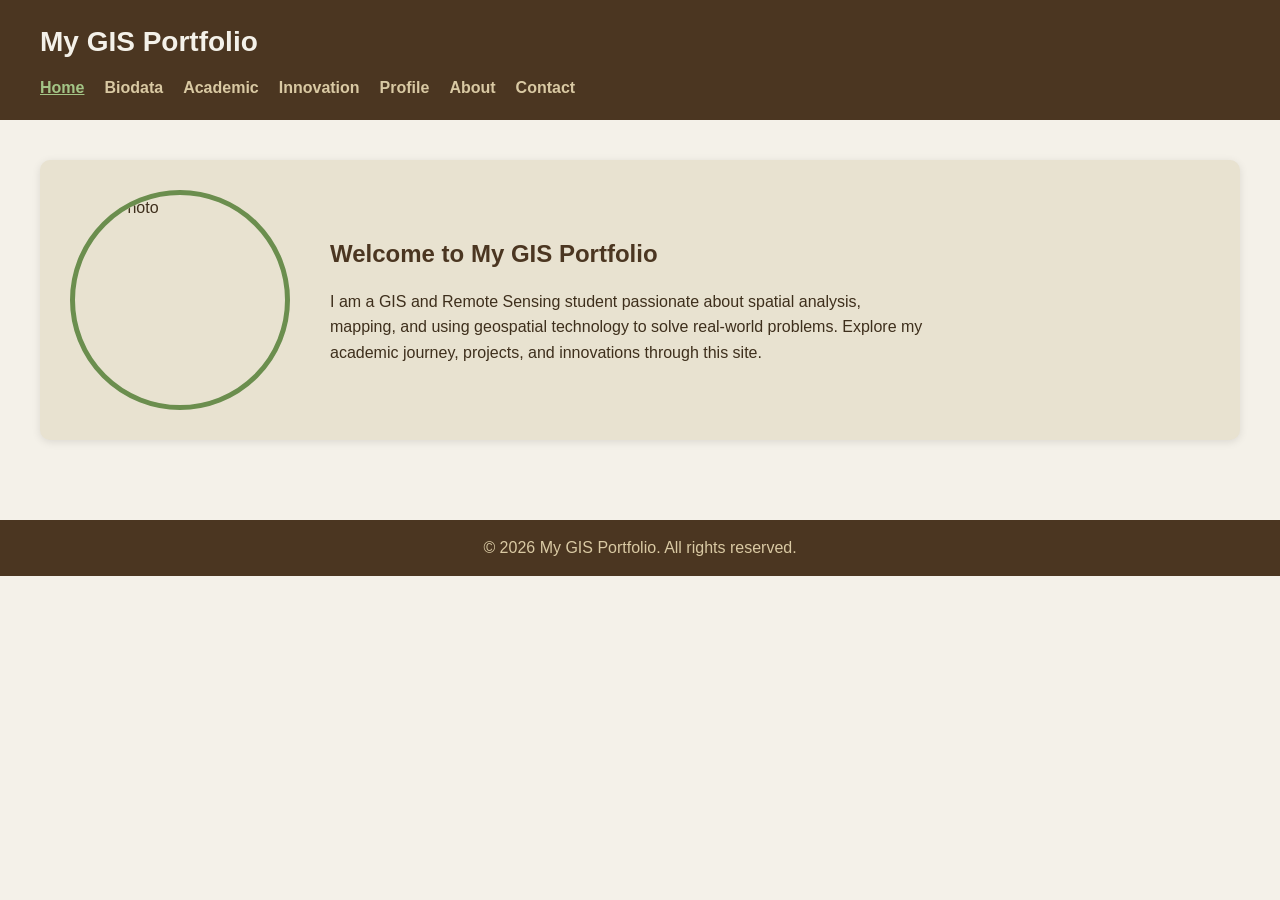
==== index.html @ 16fd7292 "Add files via upload" ====
<!DOCTYPE html>
<html lang="en">
<head>
    <meta charset="UTF-8">
    <meta name="viewport" content="width=device-width, initial-scale=1.0">
    <title>My GIS Portfolio</title>
    <link rel="stylesheet" href="style.css">
</head>
<body>

    <header>
        <h1>My GIS Portfolio</h1>
        <nav>
            <ul>
                <li><a href="index.html">Home</a></li>
                <li><a href="biodata.html">Biodata</a></li>
                <li><a href="academic.html">Academic</a></li>
                <li><a href="innovation.html">Innovation</a></li>
                <li><a href="profile.html">Profile</a></li>
                <li><a href="about.html">About</a></li>
                <li><a href="contact.html">Contact</a></li>
            </ul>
        </nav>
    </header>

    <main>
        <section class="hero">
            <img src="images/profile.jpg" alt="My Photo" class="profile-photo">
            <div class="intro-text">
                <h2>Welcome to My GIS Portfolio</h2>
                <p>
                    I am a GIS and Remote Sensing student passionate about spatial analysis,
                    mapping, and using geospatial technology to solve real-world problems.
                    Explore my academic journey, projects, and innovations through this site.
                </p>
            </div>
        </section>
    </main>

    <footer>
        <p>&copy; 2026 My GIS Portfolio. All rights reserved.</p>
    </footer>

    <script src="script.js"></script>
</body>
</html>
---- style.css ----
/* ===== General Reset ===== */
* {
    margin: 0;
    padding: 0;
    box-sizing: border-box;
}

body {
    font-family: 'Segoe UI', Arial, sans-serif;
    background-color: #f4f1e9;
    color: #3e2f1c;
    line-height: 1.6;
}

/* ===== Header & Navigation ===== */
header {
    background-color: #4b3621;
    color: #f4f1e9;
    padding: 20px 40px;
}

header h1 {
    margin-bottom: 10px;
    font-size: 28px;
}

nav ul {
    list-style: none;
    display: flex;
    flex-wrap: wrap;
    gap: 20px;
}

nav ul li a {
    color: #d9c9a3;
    text-decoration: none;
    font-weight: bold;
    transition: color 0.3s ease;
}

nav ul li a:hover {
    color: #a3c586;
}

/* ===== Main Content ===== */
main {
    padding: 40px;
}

.hero {
    display: flex;
    align-items: center;
    gap: 40px;
    flex-wrap: wrap;
    background-color: #e8e2d0;
    border-radius: 10px;
    padding: 30px;
    box-shadow: 0 2px 8px rgba(0,0,0,0.1);
}

.profile-photo {
    width: 220px;
    height: 220px;
    object-fit: cover;
    border-radius: 50%;
    border: 5px solid #6b8e4e;
}

.intro-text h2 {
    color: #4b3621;
    margin-bottom: 15px;
}

.intro-text p {
    max-width: 600px;
    font-size: 16px;
}

/* ===== Footer ===== */
footer {
    background-color: #4b3621;
    color: #d9c9a3;
    text-align: center;
    padding: 15px;
    margin-top: 40px;
}
/* ===== Biodata Page ===== */
.biodata {
    background-color: #e8e2d0;
    padding: 30px;
    border-radius: 10px;
    max-width: 600px;
    margin: 0 auto;
}

.biodata h2 {
    color: #4b3621;
    margin-bottom: 20px;
}

.biodata-list {
    list-style: none;
}

.biodata-list li {
    padding: 10px 0;
    border-bottom: 1px solid #c9bfa3;
}

.biodata-list li:last-child {
    border-bottom: none;
}
/* ===== Academic Page ===== */
.academic {
    background-color: #e8e2d0;
    padding: 30px;
    border-radius: 10px;
    max-width: 600px;
    margin: 0 auto;
}

.academic h2 {
    color: #4b3621;
    margin-bottom: 20px;
}

.academic-list {
    list-style: none;
}

.academic-list li {
    padding: 10px 0;
    border-bottom: 1px solid #c9bfa3;
}

.academic-list li:last-child {
    border-bottom: none;
}
/* ===== Innovation Page ===== */
.innovation {
    background-color: #e8e2d0;
    padding: 30px;
    border-radius: 10px;
    max-width: 700px;
    margin: 0 auto;
}

.innovation h2 {
    color: #4b3621;
    margin-bottom: 20px;
}

.project-list {
    list-style: none;
}

.project-list li {
    padding: 15px 0;
    border-bottom: 1px solid #c9bfa3;
}

.project-list li:last-child {
    border-bottom: none;
}

.project-list h3 {
    color: #6b8e4e;
    margin-bottom: 8px;
}
/* ===== Profile Page ===== */
.profile {
    background-color: #e8e2d0;
    padding: 30px;
    border-radius: 10px;
    max-width: 600px;
    margin: 0 auto;
}

.profile h2 {
    color: #4b3621;
    margin-bottom: 20px;
}

.profile h3 {
    color: #6b8e4e;
    margin-top: 20px;
    margin-bottom: 10px;
}

.skills-list {
    list-style: none;
}

.skills-list li {
    padding: 8px 0;
    padding-left: 15px;
    border-bottom: 1px solid #c9bfa3;
    position: relative;
}

.skills-list li::before {
    content: "•";
    color: #6b8e4e;
    position: absolute;
    left: 0;
    font-weight: bold;
}
/* ===== About Page ===== */
.about {
    background-color: #e8e2d0;
    padding: 30px;
    border-radius: 10px;
    max-width: 650px;
    margin: 0 auto;
}

.about h2 {
    color: #4b3621;
    margin-bottom: 20px;
}

.about p {
    margin-bottom: 15px;
}
/* ===== Contact Page ===== */
.contact {
    background-color: #e8e2d0;
    padding: 30px;
    border-radius: 10px;
    max-width: 600px;
    margin: 0 auto;
}

.contact h2 {
    color: #4b3621;
    margin-bottom: 20px;
}

.contact-info p {
    margin-bottom: 10px;
}

.social-links {
    display: flex;
    gap: 15px;
    margin: 15px 0 25px 0;
}

.social-links a {
    color: #6b8e4e;
    font-weight: bold;
    text-decoration: none;
}

.social-links a:hover {
    text-decoration: underline;
}

.contact-form {
    display: flex;
    flex-direction: column;
    gap: 8px;
    margin-top: 20px;
}

.contact-form label {
    font-weight: bold;
    color: #4b3621;
}

.contact-form input,
.contact-form textarea {
    padding: 10px;
    border: 1px solid #c9bfa3;
    border-radius: 5px;
    font-family: inherit;
    font-size: 15px;
}

.contact-form button {
    background-color: #6b8e4e;
    color: white;
    border: none;
    padding: 12px;
    border-radius: 5px;
    font-size: 16px;
    cursor: pointer;
    margin-top: 10px;
    transition: background-color 0.3s ease;
}

.contact-form button:hover {
    background-color: #4b3621;
}
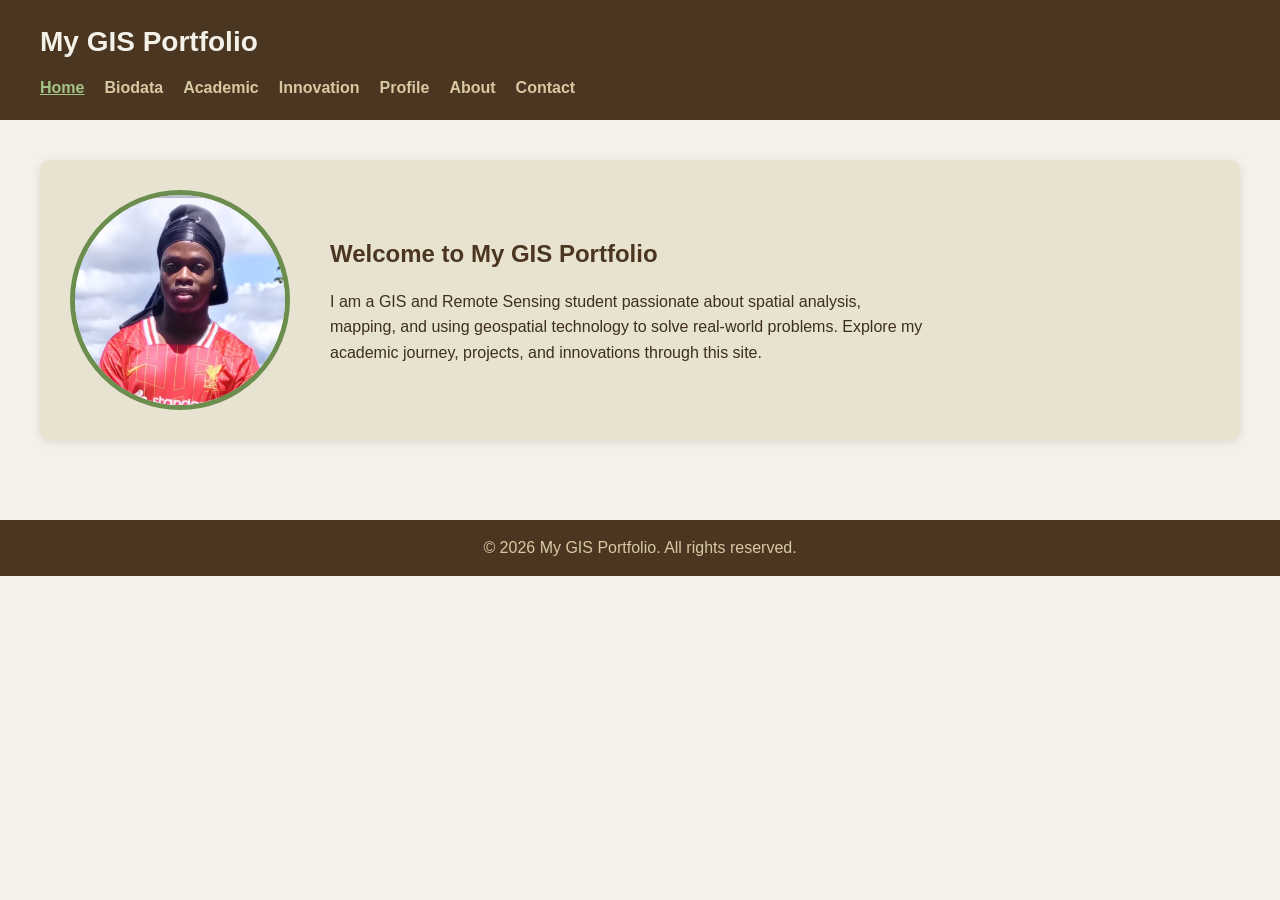
==== commit 19560d31: "Update index.html" ====
--- a/index.html
+++ b/index.html
@@ -25,7 +25,7 @@
 
     <main>
         <section class="hero">
-            <img src="images/profile.jpg" alt="My Photo" class="profile-photo">
+            <img src="profile.jpg" alt="My Photo" class="profile-photo">
             <div class="intro-text">
                 <h2>Welcome to My GIS Portfolio</h2>
                 <p>
@@ -43,4 +43,4 @@
 
     <script src="script.js"></script>
 </body>
-</html>+</html>
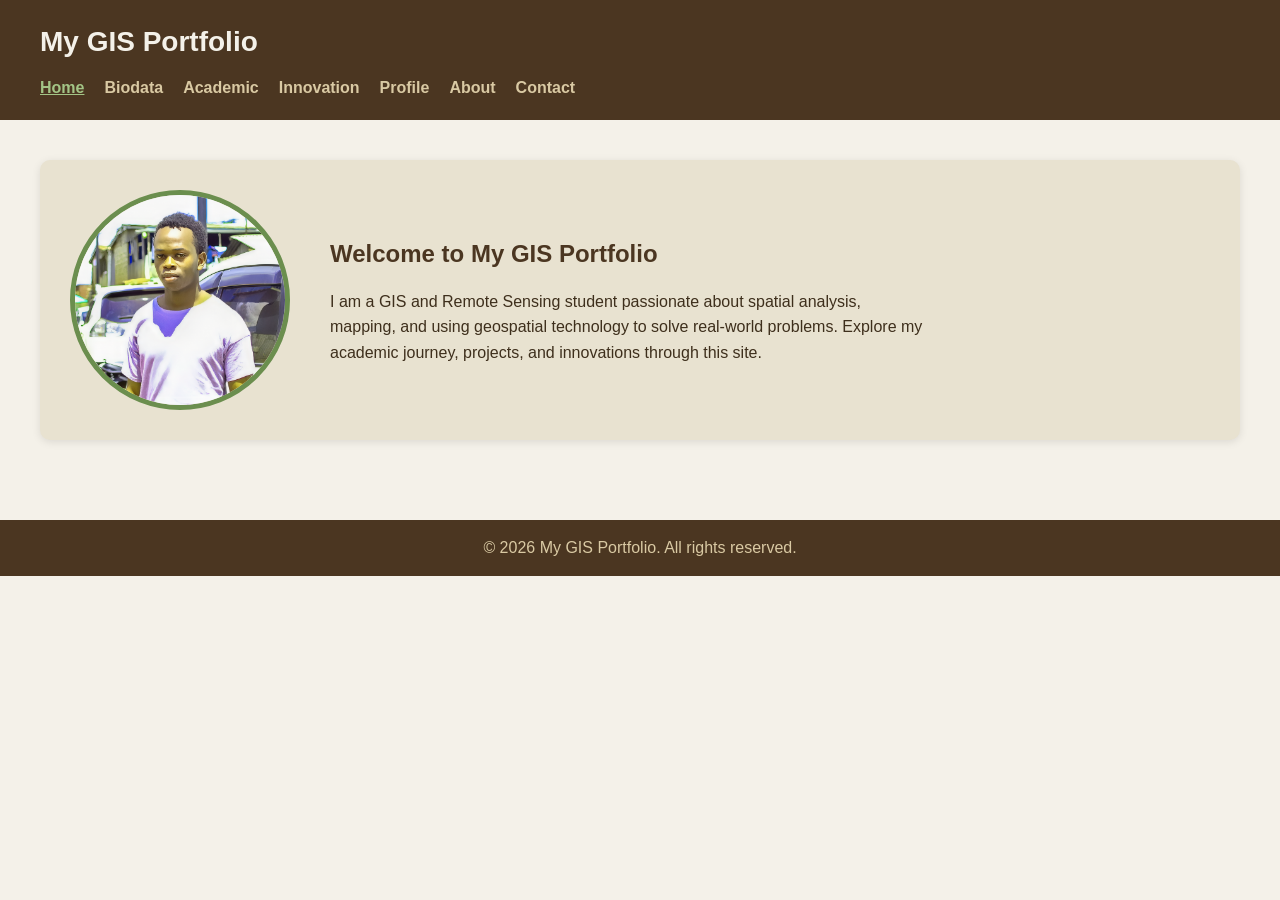
==== commit 73cccc34: "Update index.html" ====
--- a/index.html
+++ b/index.html
@@ -25,7 +25,7 @@
 
     <main>
         <section class="hero">
-            <img src="profile.jpg" alt="My Photo" class="profile-photo">
+            <img src="nairobisylvest.png" alt="My Photo" class="profile-photo">
             <div class="intro-text">
                 <h2>Welcome to My GIS Portfolio</h2>
                 <p>
--- a/style.css
+++ b/style.css
@@ -291,4 +291,11 @@
 
 .contact-form button:hover {
     background-color: #4b3621;
-}+}
+.project-img {
+    width: 100%;
+    max-width: 500px;
+    border-radius: 8px;
+    margin: 12px 0;
+    border: 3px solid #c9bfa3;
+}
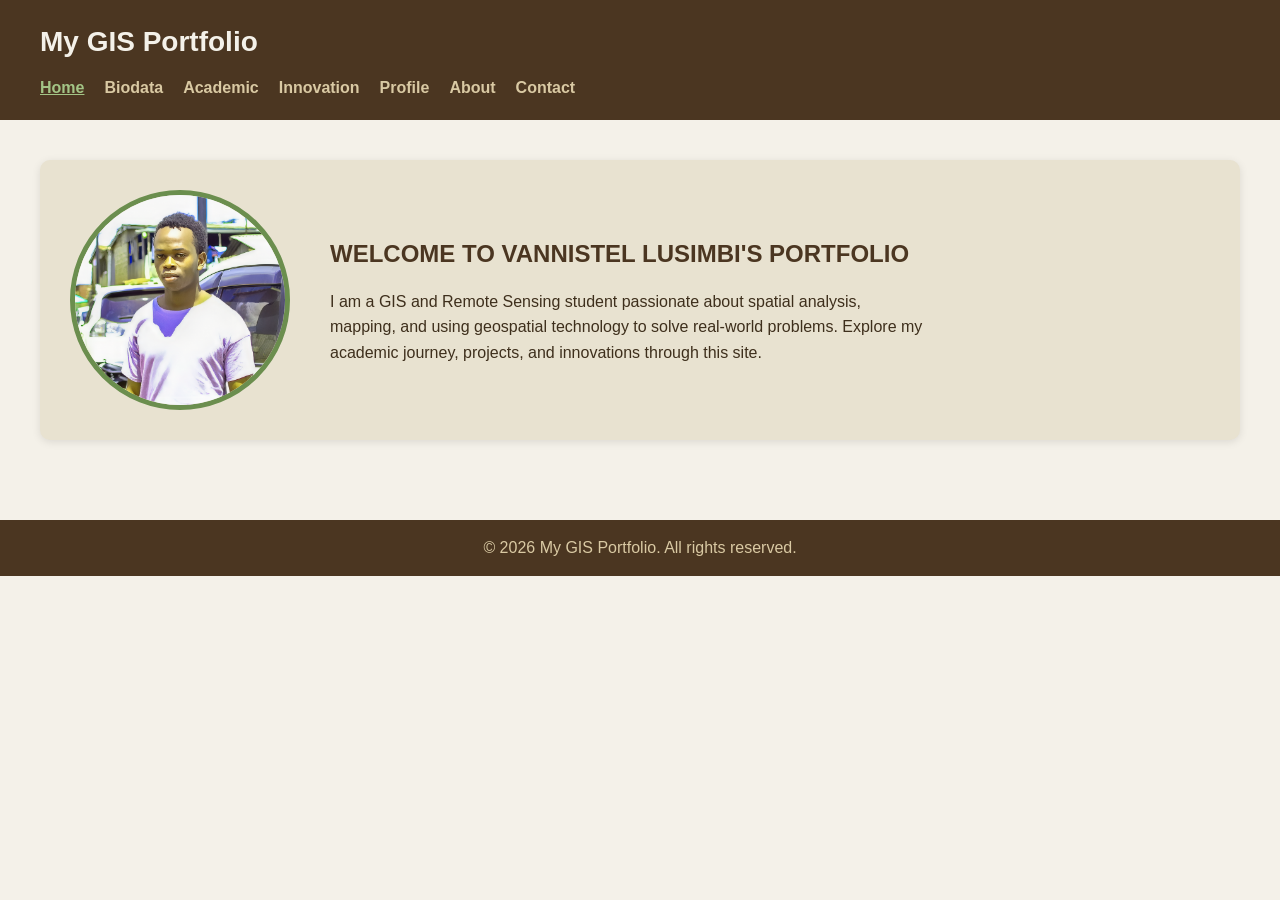
==== commit b149e117: "Update hero section heading in index.html" ====
--- a/index.html
+++ b/index.html
@@ -27,7 +27,7 @@
         <section class="hero">
             <img src="nairobisylvest.png" alt="My Photo" class="profile-photo">
             <div class="intro-text">
-                <h2>Welcome to My GIS Portfolio</h2>
+                <h2>WELCOME TO VANNISTEL LUSIMBI'S PORTFOLIO</h2>
                 <p>
                     I am a GIS and Remote Sensing student passionate about spatial analysis,
                     mapping, and using geospatial technology to solve real-world problems.
